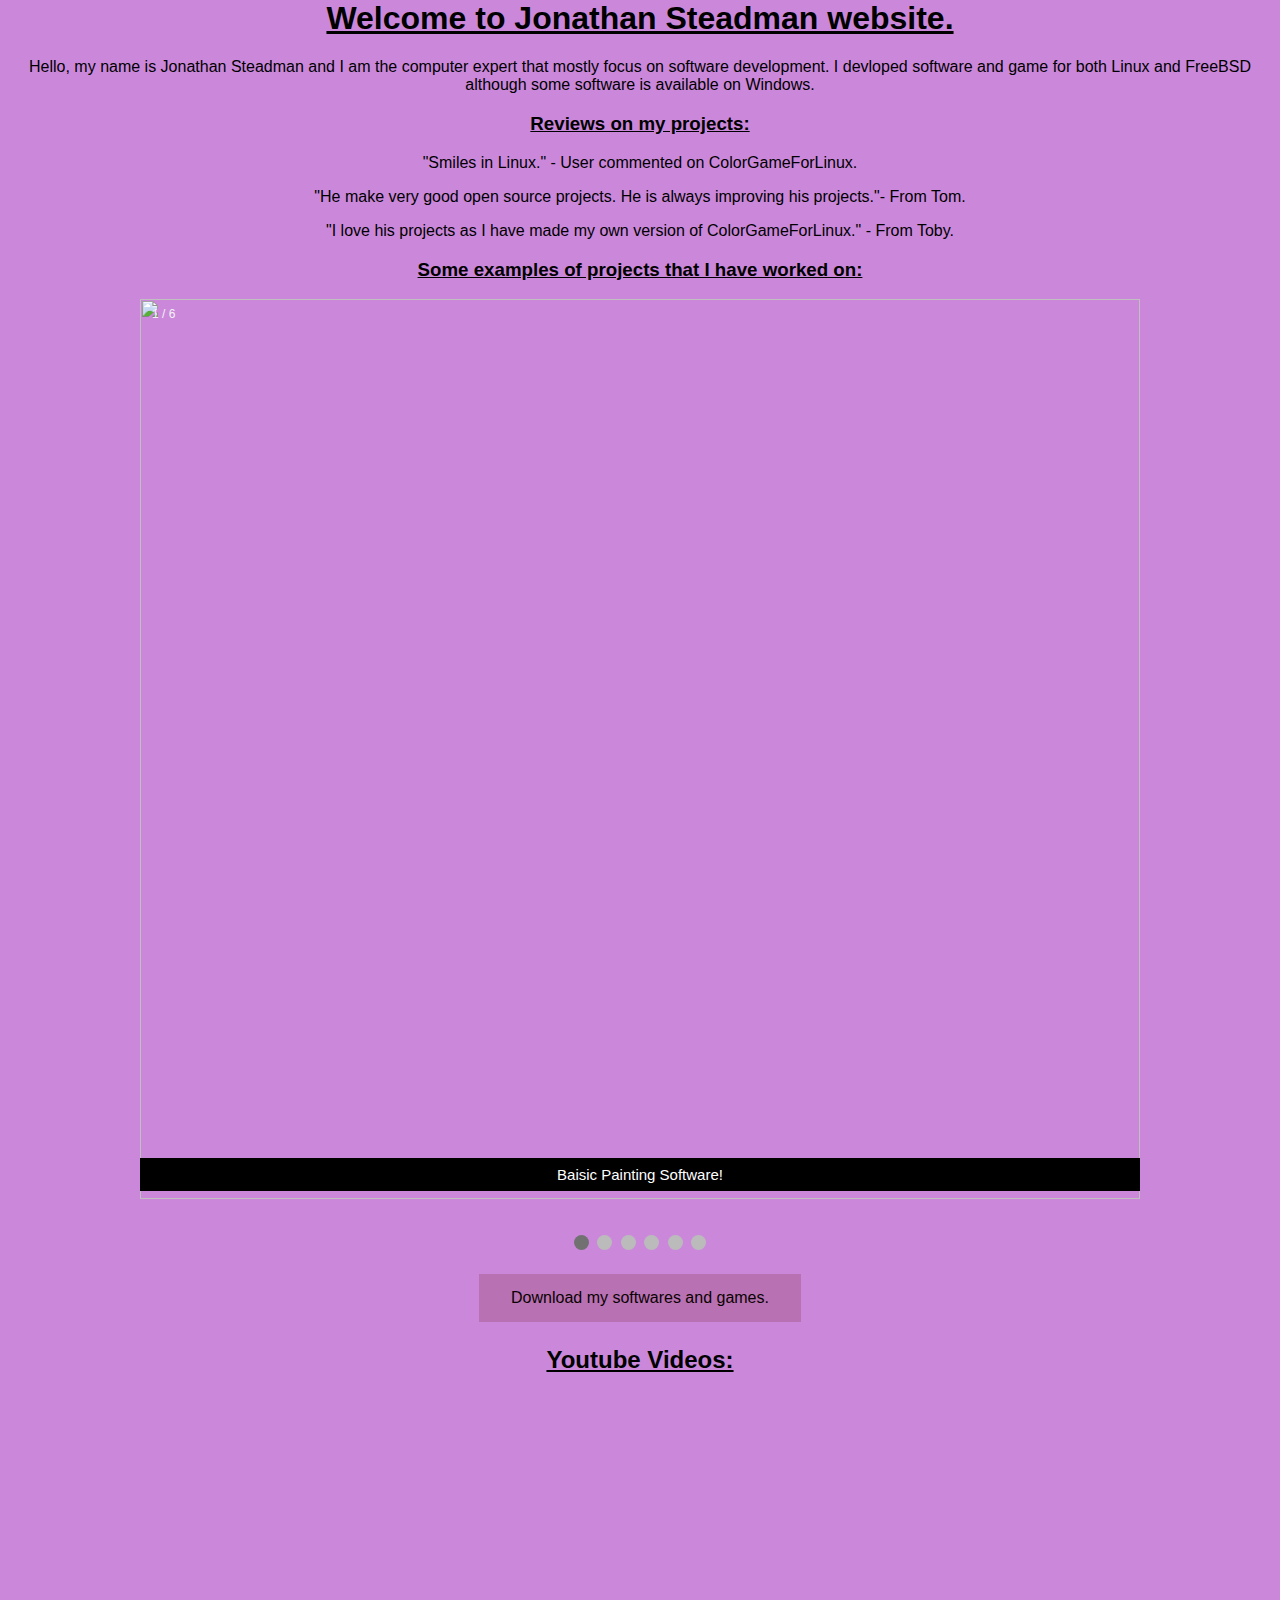
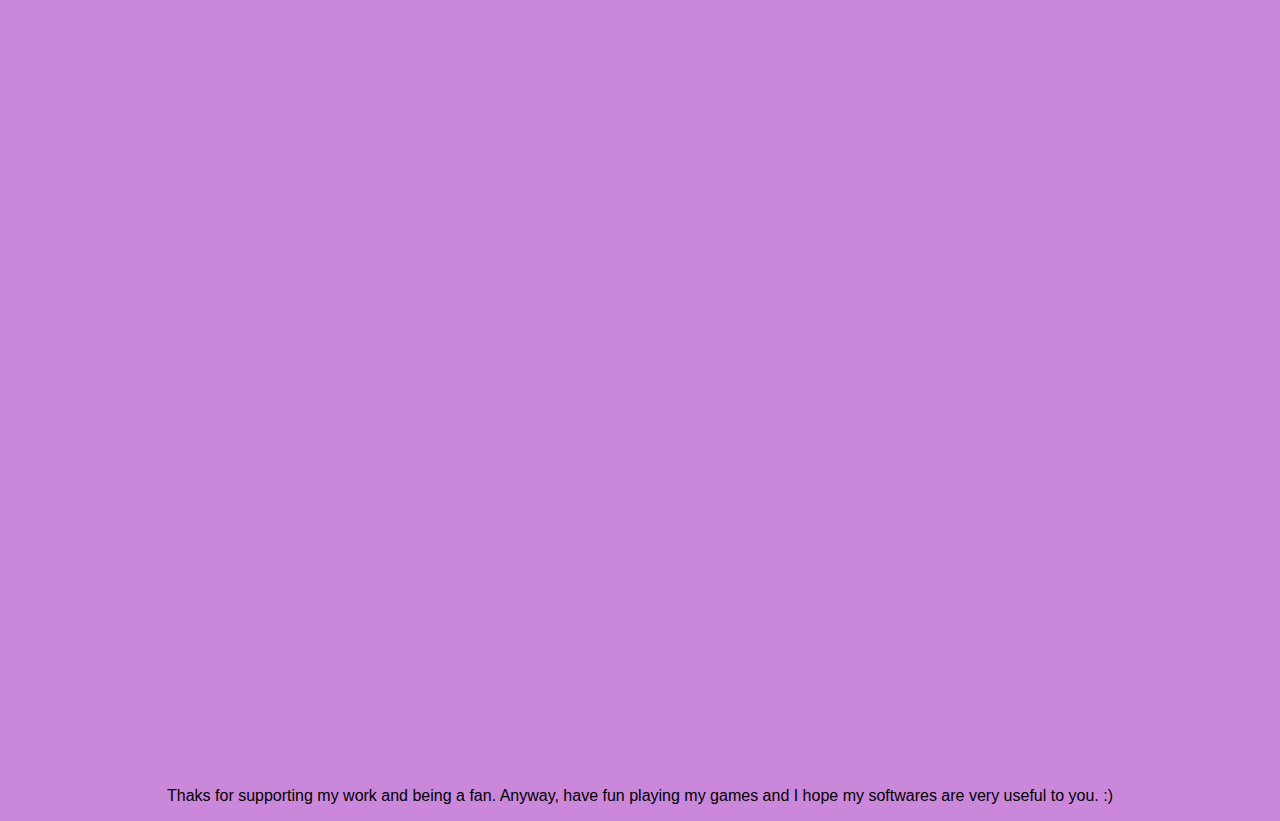
==== index.html @ 2287f0b9 "Update index.html" ====
<html>
<head>
<title>Jonathan Steadman website.</title>
<link rel="stylesheet" type="text/css" href="http://fonts.googleapis.com/css?family=Ubuntu:regular,bold&subset=Latin">
<body style="background-color:#cb88db;"></body>


          


          
              
      <u><h1 style="text-align: center;">Welcome to Jonathan Steadman website.</h1></u>
      <p style="text-align: center;">Hello, my name is Jonathan Steadman and I am the computer expert that mostly focus on software development. I devloped software and game for both Linux and FreeBSD although some software is available on Windows.</p>
      <u><h3 style="text-align: center;">Reviews on my projects:</h3></u>
      <p style="text-align: center;">"Smiles in Linux." - User commented on ColorGameForLinux.</p>
      <p style="text-align: center;">"He make very good open source projects. He is always improving his projects."- From Tom.</p>
      <p style="text-align: center;">"I love his projects as I have made my own version of ColorGameForLinux." - From Toby.</p>

      <u><h3 style="text-align: center;">Some examples of projects that I have worked on:</h3></u>
      <!-- Slideshow container -->
<div class="slideshow-container">

  <!-- Full-width images with number and caption text -->
  <div class="mySlides fade">
    <div class="numbertext">1 / 6</div>
    <img src="Assets/BasicPaintSoftware.png" style="width:100%">
    <div class="text">Baisic Painting Software!</div>
  </div>

  <div class="mySlides fade">
    <div class="numbertext">2 / 6</div>
    <img src="Assets/ColorGame.png" style="width:100%">
    <div class="text">Color Game For Linux, FreeBSD and Raspberry Pi!</div>
  </div>

  <div class="mySlides fade">
    <div class="numbertext">3 / 6</div>
    <img src="Assets/TextEddiorpng.png" style="width:100%">
    <div class="text">Simple and easy to use Text Edditor! </div>
  </div>
  <div class="mySlides fade">
    <div class="numbertext">4 / 6</div>
    <img src="Assets/ToDoLol.png" style="width:100%">
    <div class="text">Simple and easy to use To Do List! </div>
  </div>
  <div class="mySlides fade">
    <div class="numbertext">5 / 6</div>
    <img src="Assets/Calc.png" style="width:100%">
    <div class="text">Awesome Calculator! </div>
  </div>
  <div class="mySlides fade">
    <div class="numbertext">6 / 6</div>
    <img src="Assets/Web.png" style="width:100%">
    <div class="text">Web broswer that is on Linux! </div>
  </div>

  <!-- Next and previous buttons -->
</div>
<br>
<style>
  .button {
    background-color: #b871b2;
    border: none;
    color: rgb(10, 2, 2);
    padding: 15px 32px;
    text-align: center;
    text-decoration: none;
    display: inline-block;
    font-size: 16px;
    margin: 4px 2px;
    cursor: pointer;
    
  }
  </style>
<!-- The dots/circles -->
<style>
  * {box-sizing: border-box}
  body {font-family: Verdana, sans-serif; margin:0}
  .mySlides {display: none}
  img {vertical-align: middle;}
  
  /* Slideshow container */
  .slideshow-container {
    max-width: 1000px;
    position: relative;
    margin: auto;
  }
  
  /* Next & previous buttons */

  
  /* Position the "next button" to the right */

  
  /* On hover, add a black background color with a little bit see-through */

  
  /* Caption text */
  .text {
    color: #ffffff;
    font-size: 15px;
    padding: 8px 12px;
    position: absolute;
    bottom: 8px;
    width: 100%;
    text-align: center;
    background-color: rgb(0, 0, 0);

  }
  
  /* Number text (1/3 etc) */
  .numbertext {
    color: #f2f2f2;
    font-size: 12px;
    padding: 8px 12px;
    position: absolute;
    top: 0;
  }
  
  /* The dots/bullets/indicators */
  .dot {
    cursor: pointer;
    height: 15px;
    width: 15px;
    margin: 0 2px;
    background-color: #bbb;
    border-radius: 50%;
    display: inline-block;
    transition: background-color 0.6s ease;
  }
  
  .active, .dot:hover {
    background-color: #717171;
  }
  
  /* Fading animation */
  .fade {
    animation-name: fade;
    animation-duration: 1.5s;
  }
  
  @keyframes fade {
    from {opacity: .4} 
    to {opacity: 1}
  }
  
  /* On smaller screens, decrease text size */
  @media only screen and (max-width: 300px) {
    .prev, .next,.text {font-size: 11px}
  }
  </style>
  </head>
  
  </div>
  <br>
  
  <div style="text-align:center">
    <span class="dot" onclick="currentSlide(1)"></span> 
    <span class="dot" onclick="currentSlide(2)"></span> 
    <span class="dot" onclick="currentSlide(3)"></span> 
    <span class="dot" onclick="currentSlide(4)"></span> 
    <span class="dot" onclick="currentSlide(5)"></span> 
    <span class="dot" onclick="currentSlide(6)"></span> 


  </div>
  
  <script>
  let slideIndex = 1;
  showSlides(slideIndex);
  
  function plusSlides(n) {
    showSlides(slideIndex += n);
  }
  
  function currentSlide(n) {
    showSlides(slideIndex = n);
  }
  
  function showSlides(n) {
    let i;
    let slides = document.getElementsByClassName("mySlides");
    let dots = document.getElementsByClassName("dot");
    if (n > slides.length) {slideIndex = 1}    
    if (n < 1) {slideIndex = slides.length}
    for (i = 0; i < slides.length; i++) {
      slides[i].style.display = "none";  
    }
    for (i = 0; i < dots.length; i++) {
      dots[i].className = dots[i].className.replace(" active", "");
    }
    slides[slideIndex-1].style.display = "block";  
    dots[slideIndex-1].className += " active";
  }
  </script>
    </body>
    <p style="text-align: center;"><a href="https://jonathan-linux.itch.io/" class="button">Download my softwares and games.</a></p>

    <u><h2 style="text-align: center;">Youtube Videos:</h2></u>
    <p style="text-align: center;"> <iframe width="560" height="315" src="https://www.youtube.com/embed/MO8_RJQTg0g" title="YouTube video player" frameborder="0" allow="accelerometer; autoplay; clipboard-write; encrypted-media; gyroscope; picture-in-picture; web-share" allowfullscreen></iframe></p>
    <p style="text-align: center;"> <iframe width="560" height="315" src="https://www.youtube.com/embed/oHKdvUXXiPk" title="YouTube video player" frameborder="0" allow="accelerometer; autoplay; clipboard-write; encrypted-media; gyroscope; picture-in-picture; web-share" allowfullscreen></iframe></p>
    <p style="text-align: center;"><iframe width="560" height="315" src="https://www.youtube.com/embed/L2qNOqNlIes" title="YouTube video player" frameborder="0" allow="accelerometer; autoplay; clipboard-write; encrypted-media; gyroscope; picture-in-picture; web-share" allowfullscreen></iframe></p>

    <p style="text-align: center;">Thaks for supporting my work and being a fan. Anyway, have fun playing my games and I hope my softwares are very useful to you. :)<p>



</html>
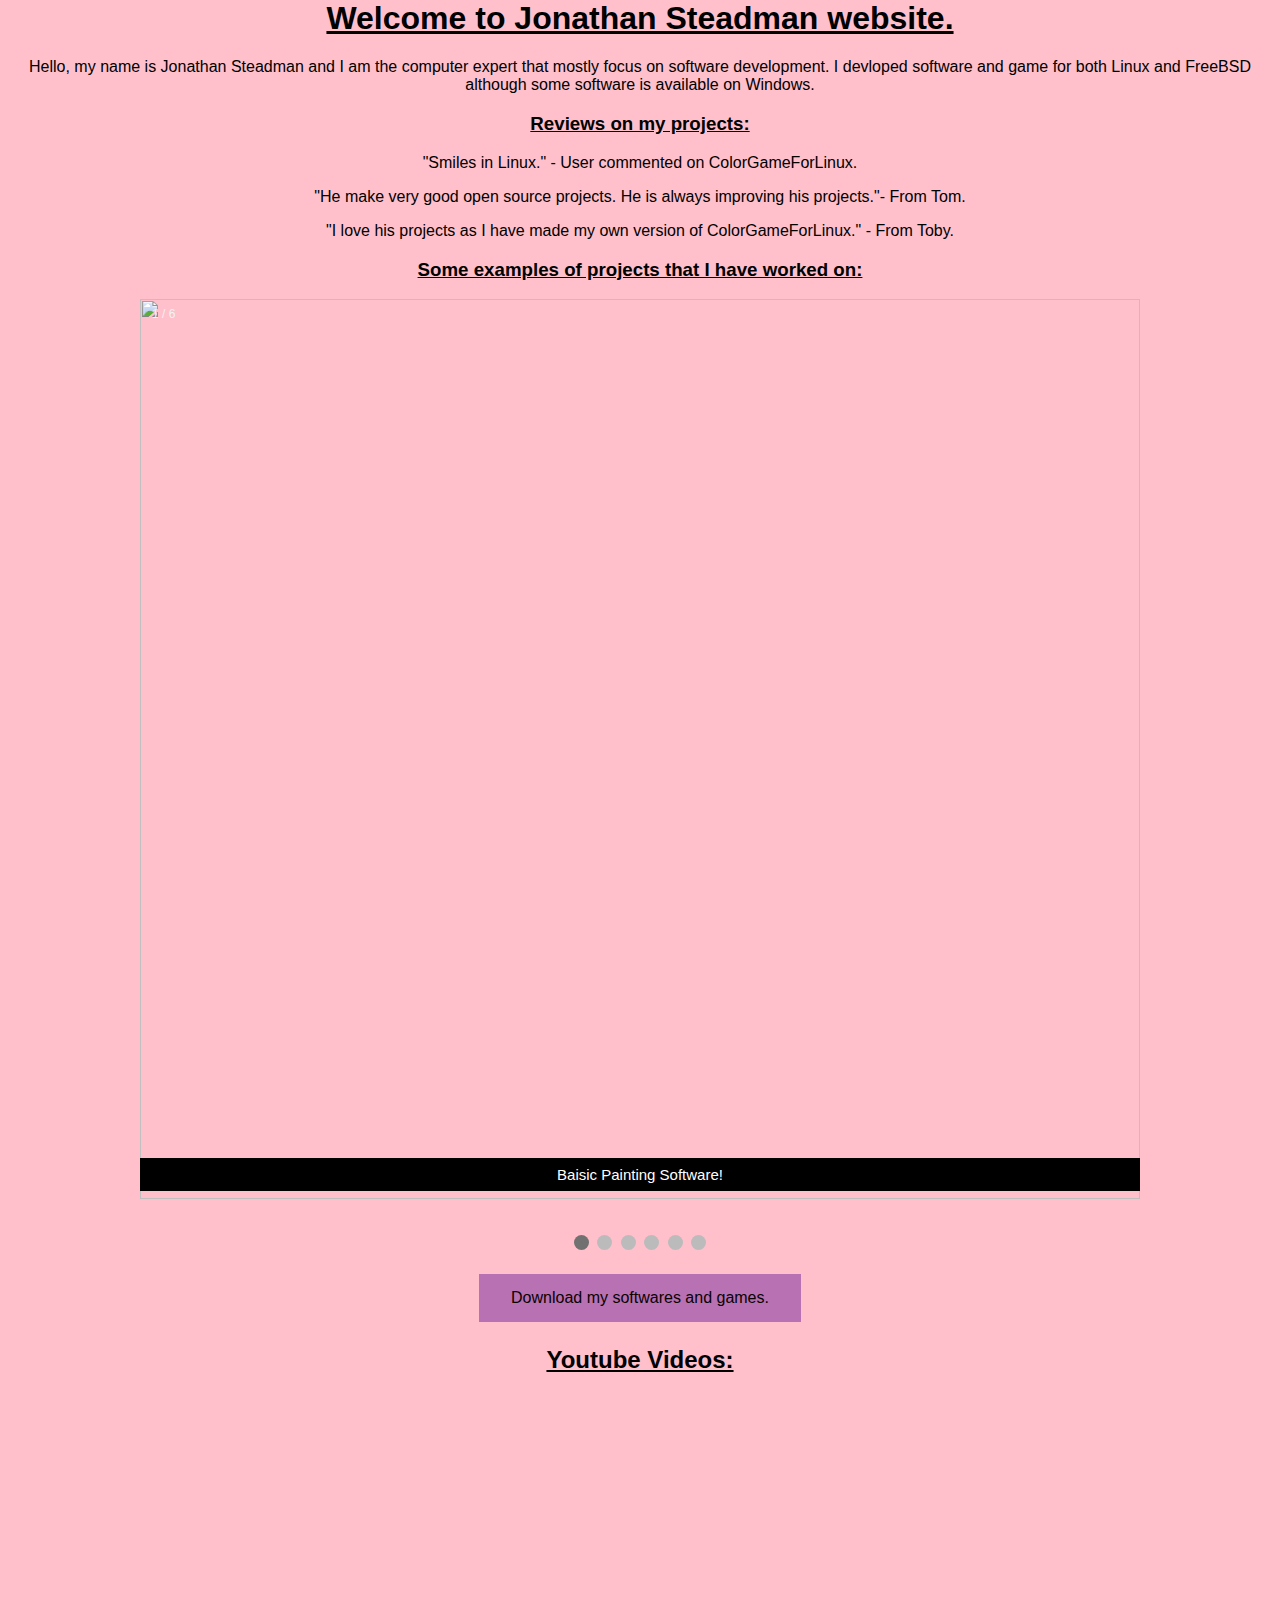
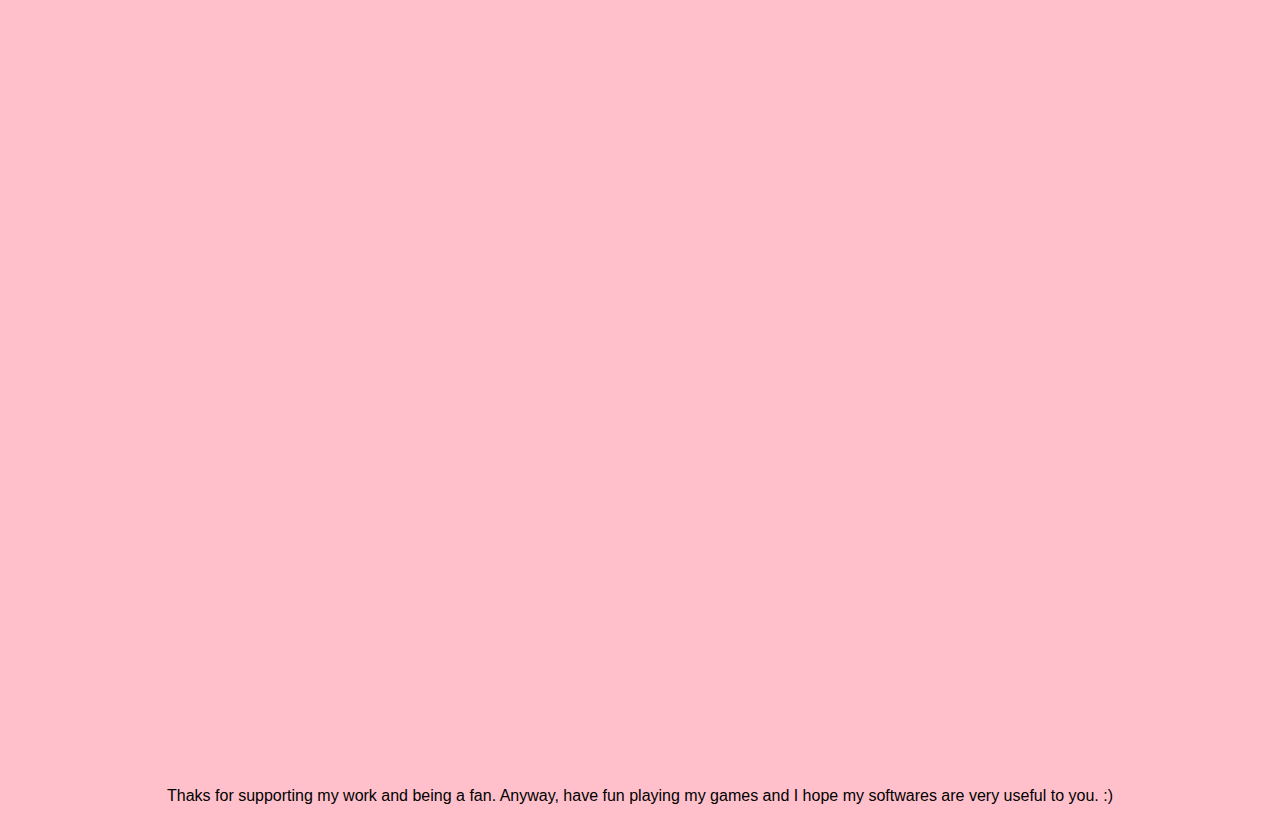
==== commit 802f0b02: "Update index.html" ====
--- a/index.html
+++ b/index.html
@@ -2,7 +2,7 @@
 <head>
 <title>Jonathan Steadman website.</title>
 <link rel="stylesheet" type="text/css" href="http://fonts.googleapis.com/css?family=Ubuntu:regular,bold&subset=Latin">
-<body style="background-color:#cb88db;"></body>
+<body style="background-color:pink;"></body>
 
 
           
@@ -195,7 +195,7 @@
   }
   </script>
     </body>
-    <p style="text-align: center;"><a href="https://jonathan-linux.itch.io/" class="button">Download my softwares and games.</a></p>
+    <p style="text-align: center;"><a href="https://jonathan-linux.itch.io/" target="_blank" class="button">Download my softwares and games.</a></p>
 
     <u><h2 style="text-align: center;">Youtube Videos:</h2></u>
     <p style="text-align: center;"> <iframe width="560" height="315" src="https://www.youtube.com/embed/MO8_RJQTg0g" title="YouTube video player" frameborder="0" allow="accelerometer; autoplay; clipboard-write; encrypted-media; gyroscope; picture-in-picture; web-share" allowfullscreen></iframe></p>
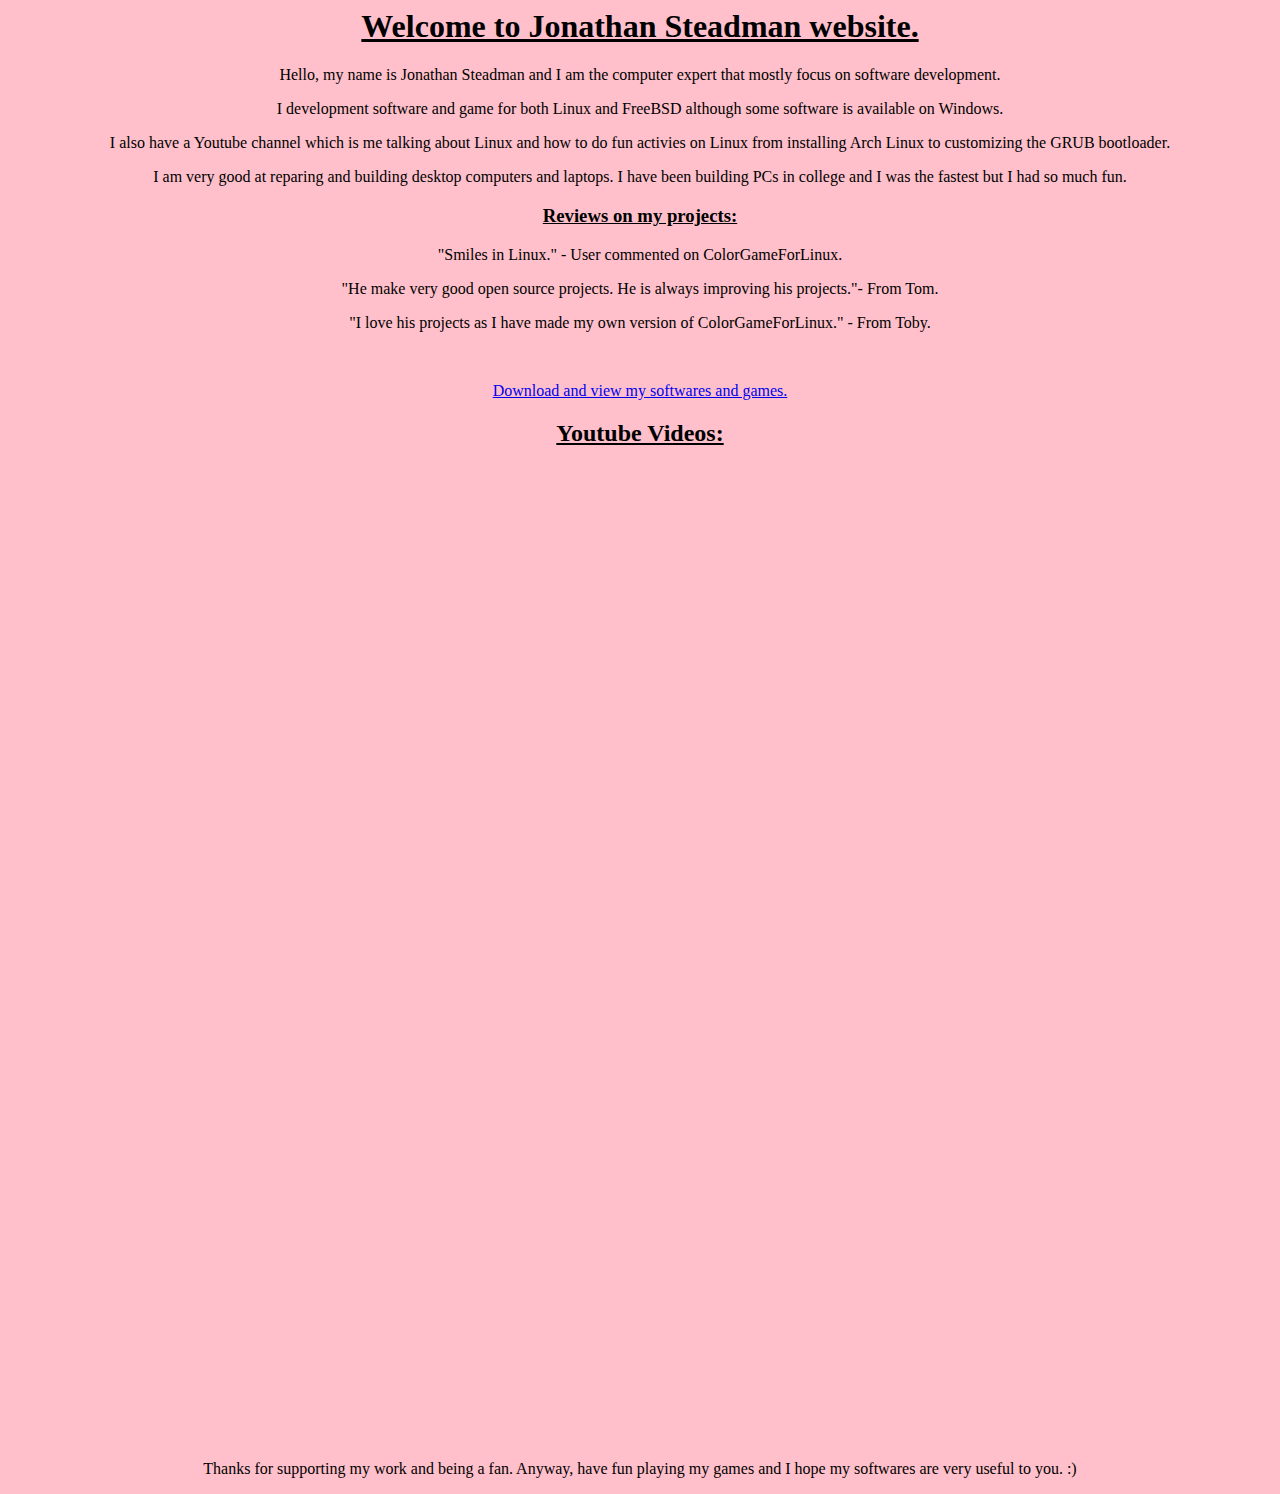
==== commit f73cfb9c: "Update index.html" ====
--- a/index.html
+++ b/index.html
@@ -1,209 +1,73 @@
 <html>
+
 <head>
-<title>Jonathan Steadman website.</title>
-<link rel="stylesheet" type="text/css" href="http://fonts.googleapis.com/css?family=Ubuntu:regular,bold&subset=Latin">
-<body style="background-color:pink;"></body>
+  <title>Jonathan Steadman website.</title>
+  <link rel="stylesheet" type="text/css" href="http://fonts.googleapis.com/css?family=Ubuntu:regular,bold&subset=Latin">
+  <link rel="stylesheet" href="styles.css">
+</head>
 
-
-          
-
-
-          
-              
-      <u><h1 style="text-align: center;">Welcome to Jonathan Steadman website.</h1></u>
-      <p style="text-align: center;">Hello, my name is Jonathan Steadman and I am the computer expert that mostly focus on software development. I devloped software and game for both Linux and FreeBSD although some software is available on Windows.</p>
-      <u><h3 style="text-align: center;">Reviews on my projects:</h3></u>
-      <p style="text-align: center;">"Smiles in Linux." - User commented on ColorGameForLinux.</p>
-      <p style="text-align: center;">"He make very good open source projects. He is always improving his projects."- From Tom.</p>
-      <p style="text-align: center;">"I love his projects as I have made my own version of ColorGameForLinux." - From Toby.</p>
-
-      <u><h3 style="text-align: center;">Some examples of projects that I have worked on:</h3></u>
-      <!-- Slideshow container -->
-<div class="slideshow-container">
-
-  <!-- Full-width images with number and caption text -->
-  <div class="mySlides fade">
-    <div class="numbertext">1 / 6</div>
-    <img src="Assets/BasicPaintSoftware.png" style="width:100%">
-    <div class="text">Baisic Painting Software!</div>
-  </div>
-
-  <div class="mySlides fade">
-    <div class="numbertext">2 / 6</div>
-    <img src="Assets/ColorGame.png" style="width:100%">
-    <div class="text">Color Game For Linux, FreeBSD and Raspberry Pi!</div>
-  </div>
-
-  <div class="mySlides fade">
-    <div class="numbertext">3 / 6</div>
-    <img src="Assets/TextEddiorpng.png" style="width:100%">
-    <div class="text">Simple and easy to use Text Edditor! </div>
-  </div>
-  <div class="mySlides fade">
-    <div class="numbertext">4 / 6</div>
-    <img src="Assets/ToDoLol.png" style="width:100%">
-    <div class="text">Simple and easy to use To Do List! </div>
-  </div>
-  <div class="mySlides fade">
-    <div class="numbertext">5 / 6</div>
-    <img src="Assets/Calc.png" style="width:100%">
-    <div class="text">Awesome Calculator! </div>
-  </div>
-  <div class="mySlides fade">
-    <div class="numbertext">6 / 6</div>
-    <img src="Assets/Web.png" style="width:100%">
-    <div class="text">Web broswer that is on Linux! </div>
-  </div>
-
-  <!-- Next and previous buttons -->
-</div>
-<br>
-<style>
-  .button {
-    background-color: #b871b2;
-    border: none;
-    color: rgb(10, 2, 2);
-    padding: 15px 32px;
-    text-align: center;
-    text-decoration: none;
-    display: inline-block;
-    font-size: 16px;
-    margin: 4px 2px;
-    cursor: pointer;
-    
-  }
-  </style>
-<!-- The dots/circles -->
-<style>
-  * {box-sizing: border-box}
-  body {font-family: Verdana, sans-serif; margin:0}
-  .mySlides {display: none}
-  img {vertical-align: middle;}
-  
-  /* Slideshow container */
-  .slideshow-container {
-    max-width: 1000px;
-    position: relative;
-    margin: auto;
-  }
-  
-  /* Next & previous buttons */
-
-  
-  /* Position the "next button" to the right */
-
-  
-  /* On hover, add a black background color with a little bit see-through */
-
-  
-  /* Caption text */
-  .text {
-    color: #ffffff;
-    font-size: 15px;
-    padding: 8px 12px;
-    position: absolute;
-    bottom: 8px;
-    width: 100%;
-    text-align: center;
-    background-color: rgb(0, 0, 0);
-
-  }
-  
-  /* Number text (1/3 etc) */
-  .numbertext {
-    color: #f2f2f2;
-    font-size: 12px;
-    padding: 8px 12px;
-    position: absolute;
-    top: 0;
-  }
-  
-  /* The dots/bullets/indicators */
-  .dot {
-    cursor: pointer;
-    height: 15px;
-    width: 15px;
-    margin: 0 2px;
-    background-color: #bbb;
-    border-radius: 50%;
-    display: inline-block;
-    transition: background-color 0.6s ease;
-  }
-  
-  .active, .dot:hover {
-    background-color: #717171;
-  }
-  
-  /* Fading animation */
-  .fade {
-    animation-name: fade;
-    animation-duration: 1.5s;
-  }
-  
-  @keyframes fade {
-    from {opacity: .4} 
-    to {opacity: 1}
-  }
-  
-  /* On smaller screens, decrease text size */
-  @media only screen and (max-width: 300px) {
-    .prev, .next,.text {font-size: 11px}
-  }
-  </style>
-  </head>
-  
-  </div>
-  <br>
-  
-  <div style="text-align:center">
-    <span class="dot" onclick="currentSlide(1)"></span> 
-    <span class="dot" onclick="currentSlide(2)"></span> 
-    <span class="dot" onclick="currentSlide(3)"></span> 
-    <span class="dot" onclick="currentSlide(4)"></span> 
-    <span class="dot" onclick="currentSlide(5)"></span> 
-    <span class="dot" onclick="currentSlide(6)"></span> 
-
-
-  </div>
-  
-  <script>
-  let slideIndex = 1;
-  showSlides(slideIndex);
-  
-  function plusSlides(n) {
-    showSlides(slideIndex += n);
-  }
-  
-  function currentSlide(n) {
-    showSlides(slideIndex = n);
-  }
-  
-  function showSlides(n) {
-    let i;
-    let slides = document.getElementsByClassName("mySlides");
-    let dots = document.getElementsByClassName("dot");
-    if (n > slides.length) {slideIndex = 1}    
-    if (n < 1) {slideIndex = slides.length}
-    for (i = 0; i < slides.length; i++) {
-      slides[i].style.display = "none";  
-    }
-    for (i = 0; i < dots.length; i++) {
-      dots[i].className = dots[i].className.replace(" active", "");
-    }
-    slides[slideIndex-1].style.display = "block";  
-    dots[slideIndex-1].className += " active";
-  }
-  </script>
-    </body>
-    <p style="text-align: center;"><a href="https://jonathan-linux.itch.io/" target="_blank" class="button">Download my softwares and games.</a></p>
-
-    <u><h2 style="text-align: center;">Youtube Videos:</h2></u>
-    <p style="text-align: center;"> <iframe width="560" height="315" src="https://www.youtube.com/embed/MO8_RJQTg0g" title="YouTube video player" frameborder="0" allow="accelerometer; autoplay; clipboard-write; encrypted-media; gyroscope; picture-in-picture; web-share" allowfullscreen></iframe></p>
-    <p style="text-align: center;"> <iframe width="560" height="315" src="https://www.youtube.com/embed/oHKdvUXXiPk" title="YouTube video player" frameborder="0" allow="accelerometer; autoplay; clipboard-write; encrypted-media; gyroscope; picture-in-picture; web-share" allowfullscreen></iframe></p>
-    <p style="text-align: center;"><iframe width="560" height="315" src="https://www.youtube.com/embed/L2qNOqNlIes" title="YouTube video player" frameborder="0" allow="accelerometer; autoplay; clipboard-write; encrypted-media; gyroscope; picture-in-picture; web-share" allowfullscreen></iframe></p>
-
-    <p style="text-align: center;">Thaks for supporting my work and being a fan. Anyway, have fun playing my games and I hope my softwares are very useful to you. :)<p>
+<body style="background-color:pink;">
 
 
 
+
+
+
+  <u>
+    <h1 style="text-align: center;">Welcome to Jonathan Steadman website.</h1>
+  </u>
+  <p style="text-align: center;">Hello, my name is Jonathan Steadman and I am the computer expert that mostly focus on
+    software development. </p>
+  <p style="text-align: center;">I development software and game for both Linux and FreeBSD although some software is
+    available on Windows.</p>
+  <p style="text-align: center;">I also have a Youtube channel which is me talking about Linux and how to do fun
+    activies on Linux from installing
+    Arch Linux to customizing the GRUB bootloader.
+  </p>
+  <p style="text-align: center;">
+    I am very good at reparing and building desktop computers and laptops. I have been building PCs in college and I was
+    the fastest
+    but I had so much fun.
+  </p>
+
+  <u>
+    <h3 style="text-align: center;">Reviews on my projects:</h3>
+  </u>
+  <p style="text-align: center;">"Smiles in Linux." - User commented on ColorGameForLinux.</p>
+  <p style="text-align: center;">"He make very good open source projects. He is always improving his projects."- From
+    Tom.</p>
+  <p style="text-align: center;">"I love his projects as I have made my own version of ColorGameForLinux." - From Toby.
+  </p>
+
+
+  </head>
+
+  </div>
+  <br>
+  </div>
+  <p style="text-align: center;"><a href="https://jonathan-linux.itch.io/" target="_blank" class="button">Download and
+      view my softwares and games.</a></p>
+
+  <u>
+    <h2 style="text-align: center;">Youtube Videos:</h2>
+  </u>
+  <p style="text-align: center;"> <iframe width="560" height="315" src="https://www.youtube.com/embed/MO8_RJQTg0g"
+      title="YouTube video player" frameborder="0"
+      allow="accelerometer; autoplay; clipboard-write; encrypted-media; gyroscope; picture-in-picture; web-share"
+      allowfullscreen></iframe></p>
+  <p style="text-align: center;"> <iframe width="560" height="315"
+      src="https://www.youtube.com/embed/IFP6yDm2F5U?si=V5iz1w_e3eoqSQk6" title="YouTube video player" frameborder="0"
+      allow="accelerometer; autoplay; clipboard-write; encrypted-media; gyroscope; picture-in-picture; web-share"
+      referrerpolicy="strict-origin-when-cross-origin" allowfullscreen></iframe></p>
+  <p style="text-align: center;"><iframe width="560" height="315" src="https://www.youtube.com/embed/L2qNOqNlIes"
+      title="YouTube video player" frameborder="0"
+      allow="accelerometer; autoplay; clipboard-write; encrypted-media; gyroscope; picture-in-picture; web-share"
+      allowfullscreen></iframe></p>
+
+  <p style="text-align: center;">Thanks for supporting my work and being a fan. Anyway, have fun playing my games and I
+    hope my softwares are very useful to you. :)
+  <p>
+</body>
+
+
 </html>
